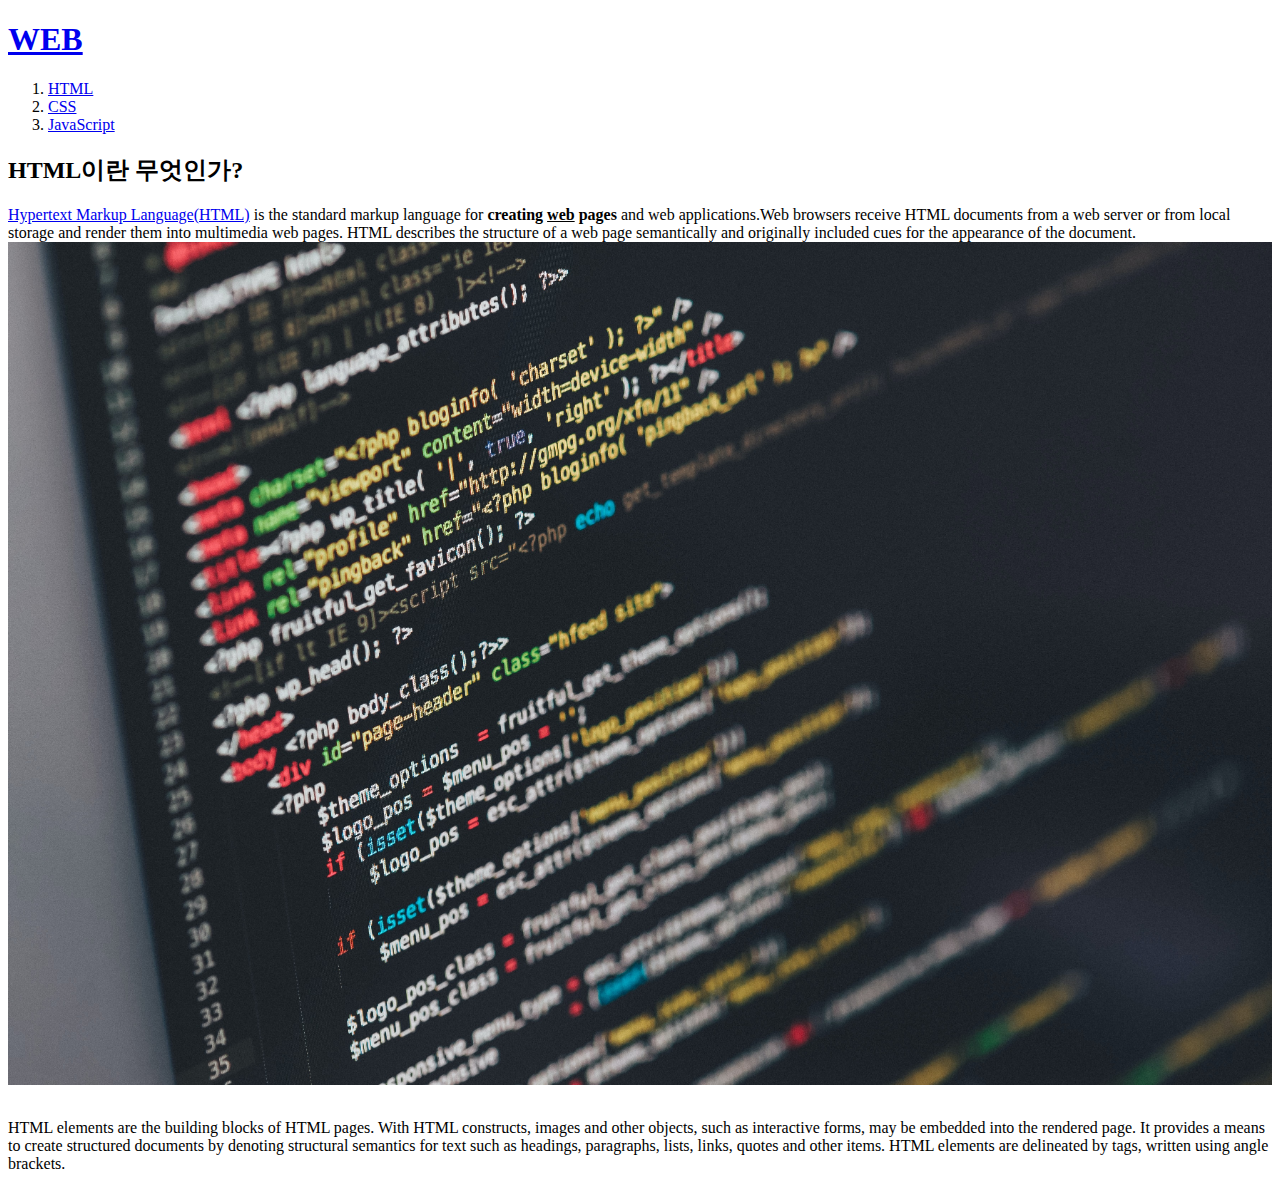
==== 1.html @ c073e04c "website_first" ====
<!doctype html>
<html>
<head>
<title>WEB1 - HTML</title>
<meta charset="utf-8">
</head>
<body>
  <h1><a href="index.html">WEB</a></h1>
  <ol>
  <li><a href="1.html">HTML</a></li>
  <li><a href="2.html">CSS</a></li>
  <li><a href="3.html">JavaScript</a></li>
</ol>
<h2>HTML이란 무엇인가?</h2>
<p><a href="http://www.w3.org/TR/2011/WD-html5-20110405/" target="blank" title="html5 speicification">Hypertext Markup Language(HTML)</a> is the standard markup language for <strong>creating <u>web</u> pages</strong> and web applications.Web browsers receive HTML documents from a web server or from local storage and render them into multimedia web pages. HTML describes the structure of a web page semantically and originally included cues for the appearance of the document.
<img src="image 1.jpg" width="100%">
  <p/><p style="margin-top:30px;">HTML elements are the building blocks of HTML pages. With HTML constructs, images and other objects, such as interactive forms, may be embedded into the rendered page. It provides a means to create structured documents by denoting structural semantics for text such as headings, paragraphs, lists, links, quotes and other items. HTML elements are delineated by tags, written using angle brackets.<p/>
</body>
</html>
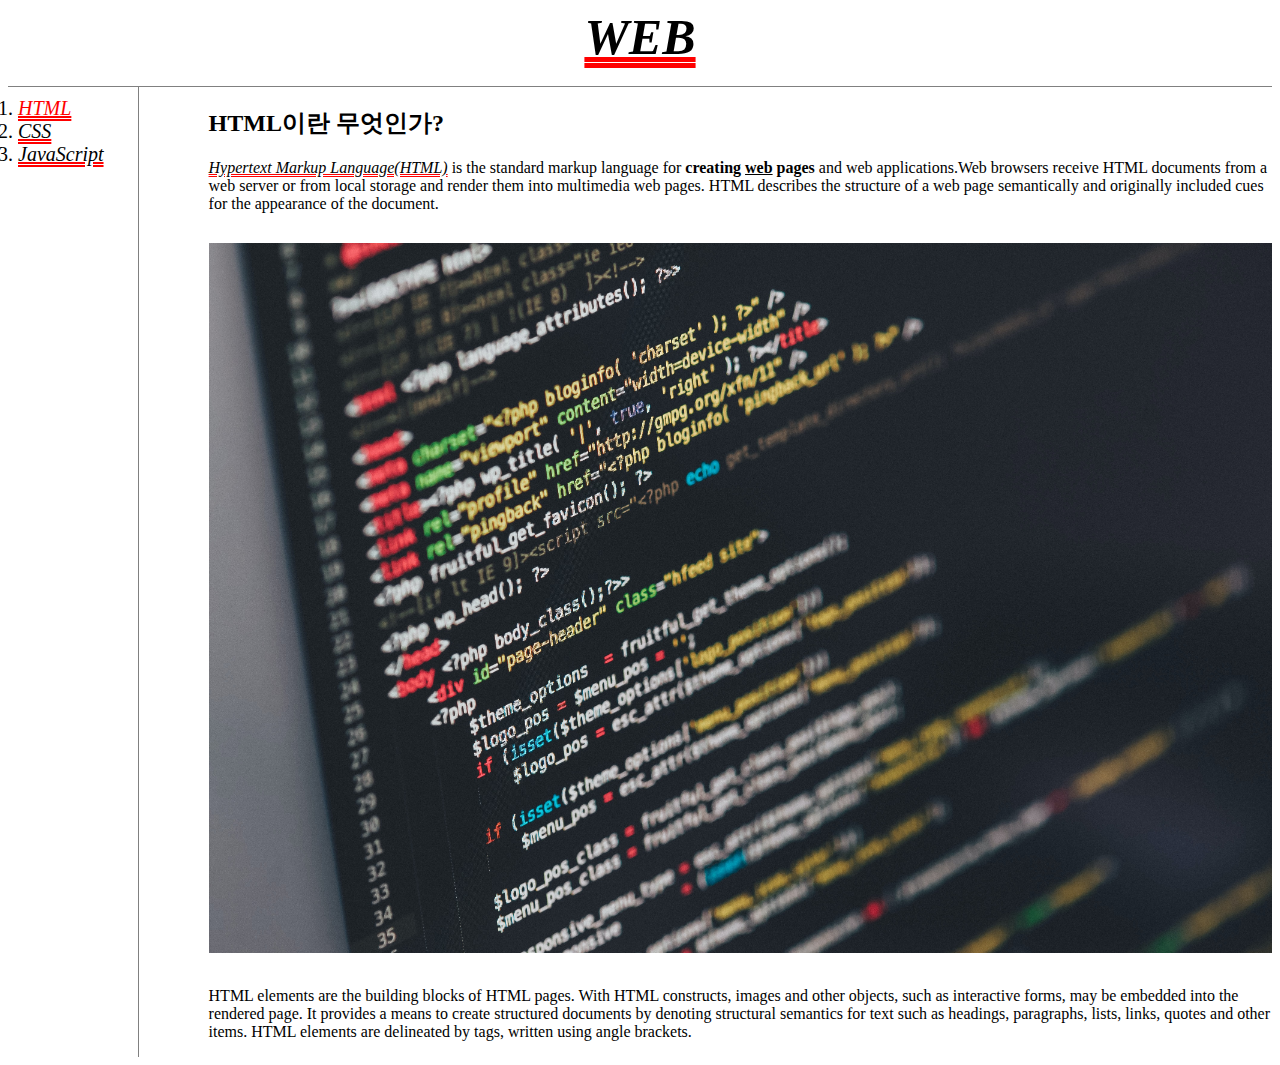
==== commit d990f831: "Add files via upload" ====
--- a/1.html
+++ b/1.html
@@ -1,19 +1,24 @@
 <!doctype html>
 <html>
 <head>
-<title>WEB1 - HTML</title>
-<meta charset="utf-8">
+ <title>WEB1 - HTML</title>
+ <meta charset="utf-8">
+  <link rel="stylesheet" href="style.css">
 </head>
 <body>
-  <h1><a href="index.html">WEB</a></h1>
-  <ol>
-  <li><a href="1.html">HTML</a></li>
-  <li><a href="2.html">CSS</a></li>
-  <li><a href="3.html">JavaScript</a></li>
-</ol>
-<h2>HTML이란 무엇인가?</h2>
-<p><a href="http://www.w3.org/TR/2011/WD-html5-20110405/" target="blank" title="html5 speicification">Hypertext Markup Language(HTML)</a> is the standard markup language for <strong>creating <u>web</u> pages</strong> and web applications.Web browsers receive HTML documents from a web server or from local storage and render them into multimedia web pages. HTML describes the structure of a web page semantically and originally included cues for the appearance of the document.
-<img src="image 1.jpg" width="100%">
-  <p/><p style="margin-top:30px;">HTML elements are the building blocks of HTML pages. With HTML constructs, images and other objects, such as interactive forms, may be embedded into the rendered page. It provides a means to create structured documents by denoting structural semantics for text such as headings, paragraphs, lists, links, quotes and other items. HTML elements are delineated by tags, written using angle brackets.<p/>
-</body>
+  <h1><a href="index.html"><font color="black">WEB</a></h1>
+   <div id="grid">
+    <ol>
+      <li><a href="1.html" style="color:red">HTML</a></li>
+      <li><a href="2.html" >CSS</a></li>
+      <li><a href="3.html">JavaScript</a></li>
+     </ol>
+     <div id="article">
+       <h2>HTML이란 무엇인가?</h2>
+          <p><a href="http://www.w3.org/TR/2011/WD-html5-20110405/" target="blank" title="html5 speicification">Hypertext Markup Language(HTML)</a> is the standard markup language for <strong>creating <u>web</u> pages</strong> and web applications.Web browsers receive HTML documents from a web server or from local storage and render them into multimedia web pages. HTML describes the structure of a web page semantically and originally included cues for the appearance of the document.
+          <img src="image 1.jpg" width="100%" style="margin-top:30px">
+         <p/><p style="margin-top:30px;">HTML elements are the building blocks of HTML pages. With HTML constructs, images and other objects, such as interactive forms, may be embedded into the rendered page. It provides a means to create structured documents by denoting structural semantics for text such as headings, paragraphs, lists, links, quotes and other items. HTML elements are delineated by tags, written using angle brackets.<p/>
+      </div>
+   </div>
+  </body>
 </html>
--- a/style.css
+++ b/style.css
@@ -0,0 +1,49 @@
+<style>
+body{
+  margin:0;
+}
+  a{
+  color:black;
+  text-decoration-style: double;
+  text-decoration-color: red;
+  font-style: italic;
+}
+   h1{
+   font-size: 50px;
+   text-align: center;
+   border-bottom: 1px solid gray;
+   padding-bottom: 20px;
+   margin: 0px;
+ }
+   ol{
+     font-size: 20px;
+   border-right: 1px solid gray;
+   width: 100px;
+   margin: 0px;
+   padding: 10px;
+ }
+   #grid{
+    display:grid;
+    grid-template-columns: 1fr 6fr;
+ }
+   #grid ol{
+     padding-right: 20px;
+   }
+   #grid #article{
+     padding-left: 20px;
+   }
+   @media(max-width:800px){
+     #grid{
+      display:block;
+    }
+      ol{
+      border-right: none;
+   }
+      h1{
+        border-bottom: none;
+      }
+      #article{
+        border-top: 1px solid gray;
+      }
+    }
+</style>
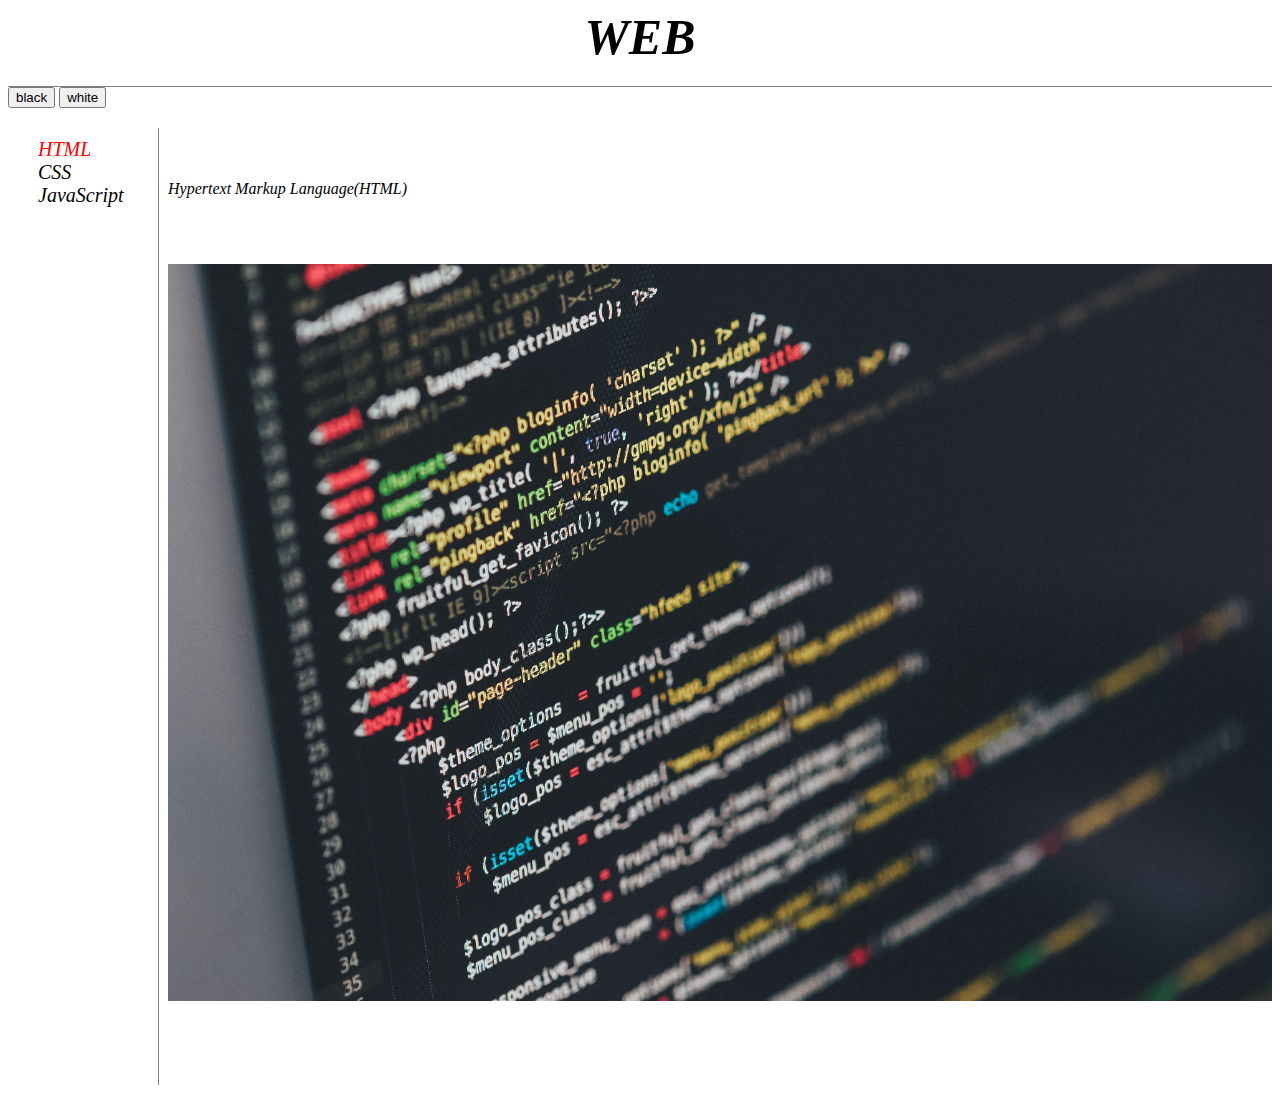
==== commit 4d12211c: "Add files via upload" ====
--- a/1.html
+++ b/1.html
@@ -5,8 +5,19 @@
  <meta charset="utf-8">
   <link rel="stylesheet" href="style.css">
 </head>
-<body>
-  <h1><a href="index.html"><font color="black">WEB</a></h1>
+<body style="backgroundColor: black; color:white;">
+  <div class="main">
+    <h1><a href="index.html">WEB</a></h1>
+    <input type="button" value="black" onclick="
+    document.querySelector('body').style.backgroundColor='black';
+    document.querySelector('body').style.color = 'white';
+    ">
+    <input type="button" value="white"onclick="
+    document.querySelector('body').style.backgroundColor='white';
+    document.querySelector('body').style.color = 'black';
+    ">
+
+  </div>
    <div id="grid">
     <ol>
       <li><a href="1.html" style="color:red">HTML</a></li>
@@ -17,8 +28,9 @@
        <h2>HTML이란 무엇인가?</h2>
           <p><a href="http://www.w3.org/TR/2011/WD-html5-20110405/" target="blank" title="html5 speicification">Hypertext Markup Language(HTML)</a> is the standard markup language for <strong>creating <u>web</u> pages</strong> and web applications.Web browsers receive HTML documents from a web server or from local storage and render them into multimedia web pages. HTML describes the structure of a web page semantically and originally included cues for the appearance of the document.
           <img src="image 1.jpg" width="100%" style="margin-top:30px">
-         <p/><p style="margin-top:30px;">HTML elements are the building blocks of HTML pages. With HTML constructs, images and other objects, such as interactive forms, may be embedded into the rendered page. It provides a means to create structured documents by denoting structural semantics for text such as headings, paragraphs, lists, links, quotes and other items. HTML elements are delineated by tags, written using angle brackets.<p/>
-      </div>
+          </p>
+          <p style="margin-top:30px;">HTML elements are the building blocks of HTML pages. With HTML constructs, images and other objects, such as interactive forms, may be embedded into the rendered page. It provides a means to create structured documents by denoting structural semantics for text such as headings, paragraphs, lists, links, quotes and other items. HTML elements are delineated by tags, written using angle brackets.</p>
+        </div>
    </div>
   </body>
 </html>
--- a/style.css
+++ b/style.css
@@ -2,10 +2,10 @@
 body{
   margin:0;
 }
+
   a{
   color:black;
-  text-decoration-style: double;
-  text-decoration-color: red;
+  text-decoration: none;
   font-style: italic;
 }
    h1{
@@ -19,20 +19,28 @@
      font-size: 20px;
    border-right: 1px solid gray;
    width: 100px;
-   margin: 0px;
+   margin: 20px;
    padding: 10px;
  }
    #grid{
     display:grid;
-    grid-template-columns: 1fr 6fr;
+    grid-template-columns: 150px 1fr;
  }
    #grid ol{
      padding-right: 20px;
    }
    #grid #article{
-     padding-left: 20px;
+     padding-left: 10px;
    }
-   @media(max-width:800px){
+   .box{
+     display: flex;
+     align-items: center;
+     justify-content: center;
+  width: 300px;
+  height: auto;
+  background-color: gray;
+   }
+   @media(max-width:600px){
      #grid{
       display:block;
     }
